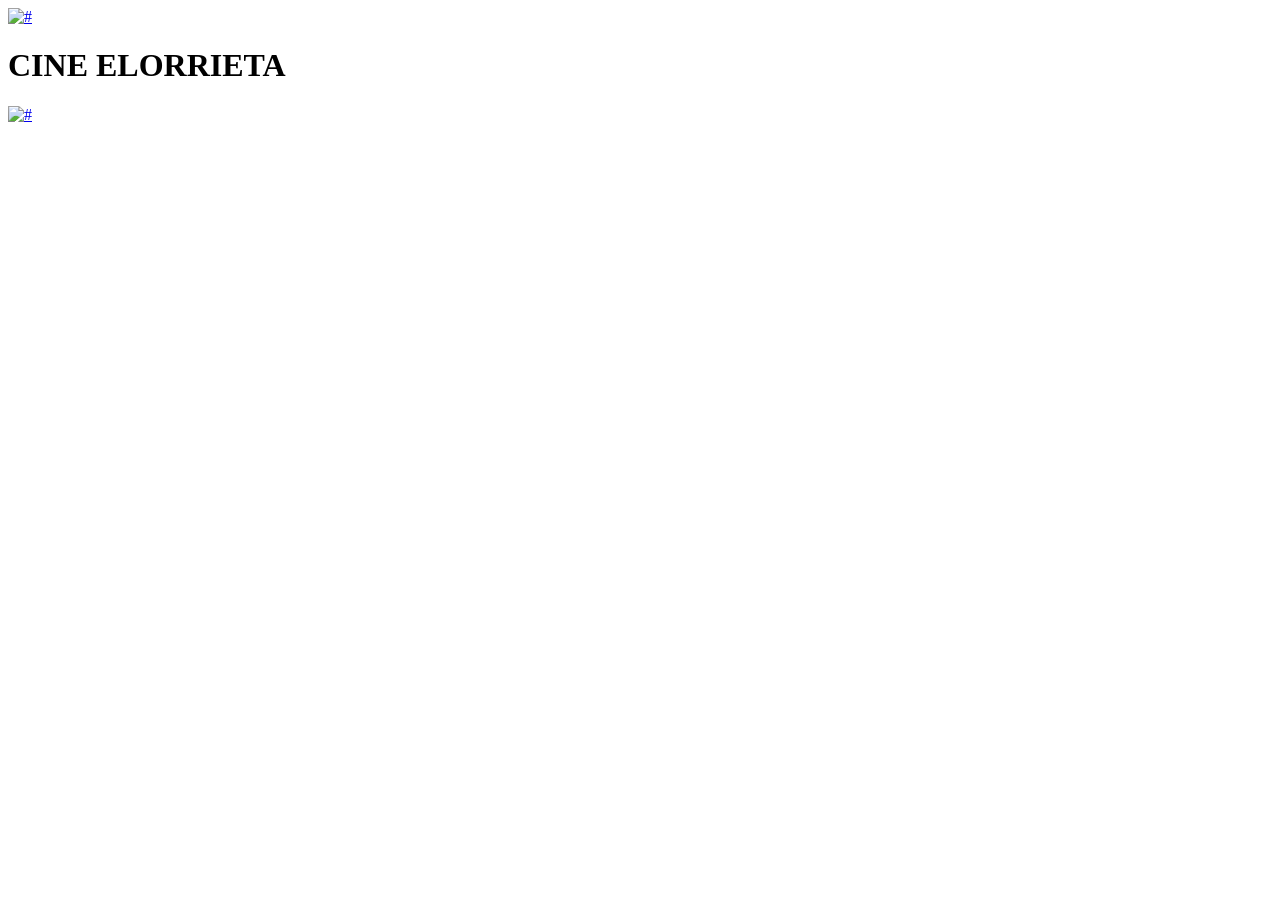
==== LENGUAJES/index.html @ b275d50f "inicio de html y js" ====
<!--por hacer-->
<!DOCTYPE html>
<html lang="es">
    <head>
         <meta charset="UTF-8">
         <meta name="viewport" content="width=device-width, initial-scale=1.0">
         <title>Sputify </title>
         <link rel="stylesheet" type="text/css" href="styles.css" />
         <script src="general.js"></script>
    </head>
    <body>
        <header>
             <div class="contenedor_logo">
                <a href="#"><img class="#" src="#" alt="#" /></a>
                <h1>CINE ELORRIETA</h1>
                <a href="#"><img class="#"src="#" alt="#"/></a>
            </div>
            <nav>
               <div class="#">
                <a href="#"></a>
                <a class="#" href="#"></a>
               </div>
            </nav>
        </header>
</html>
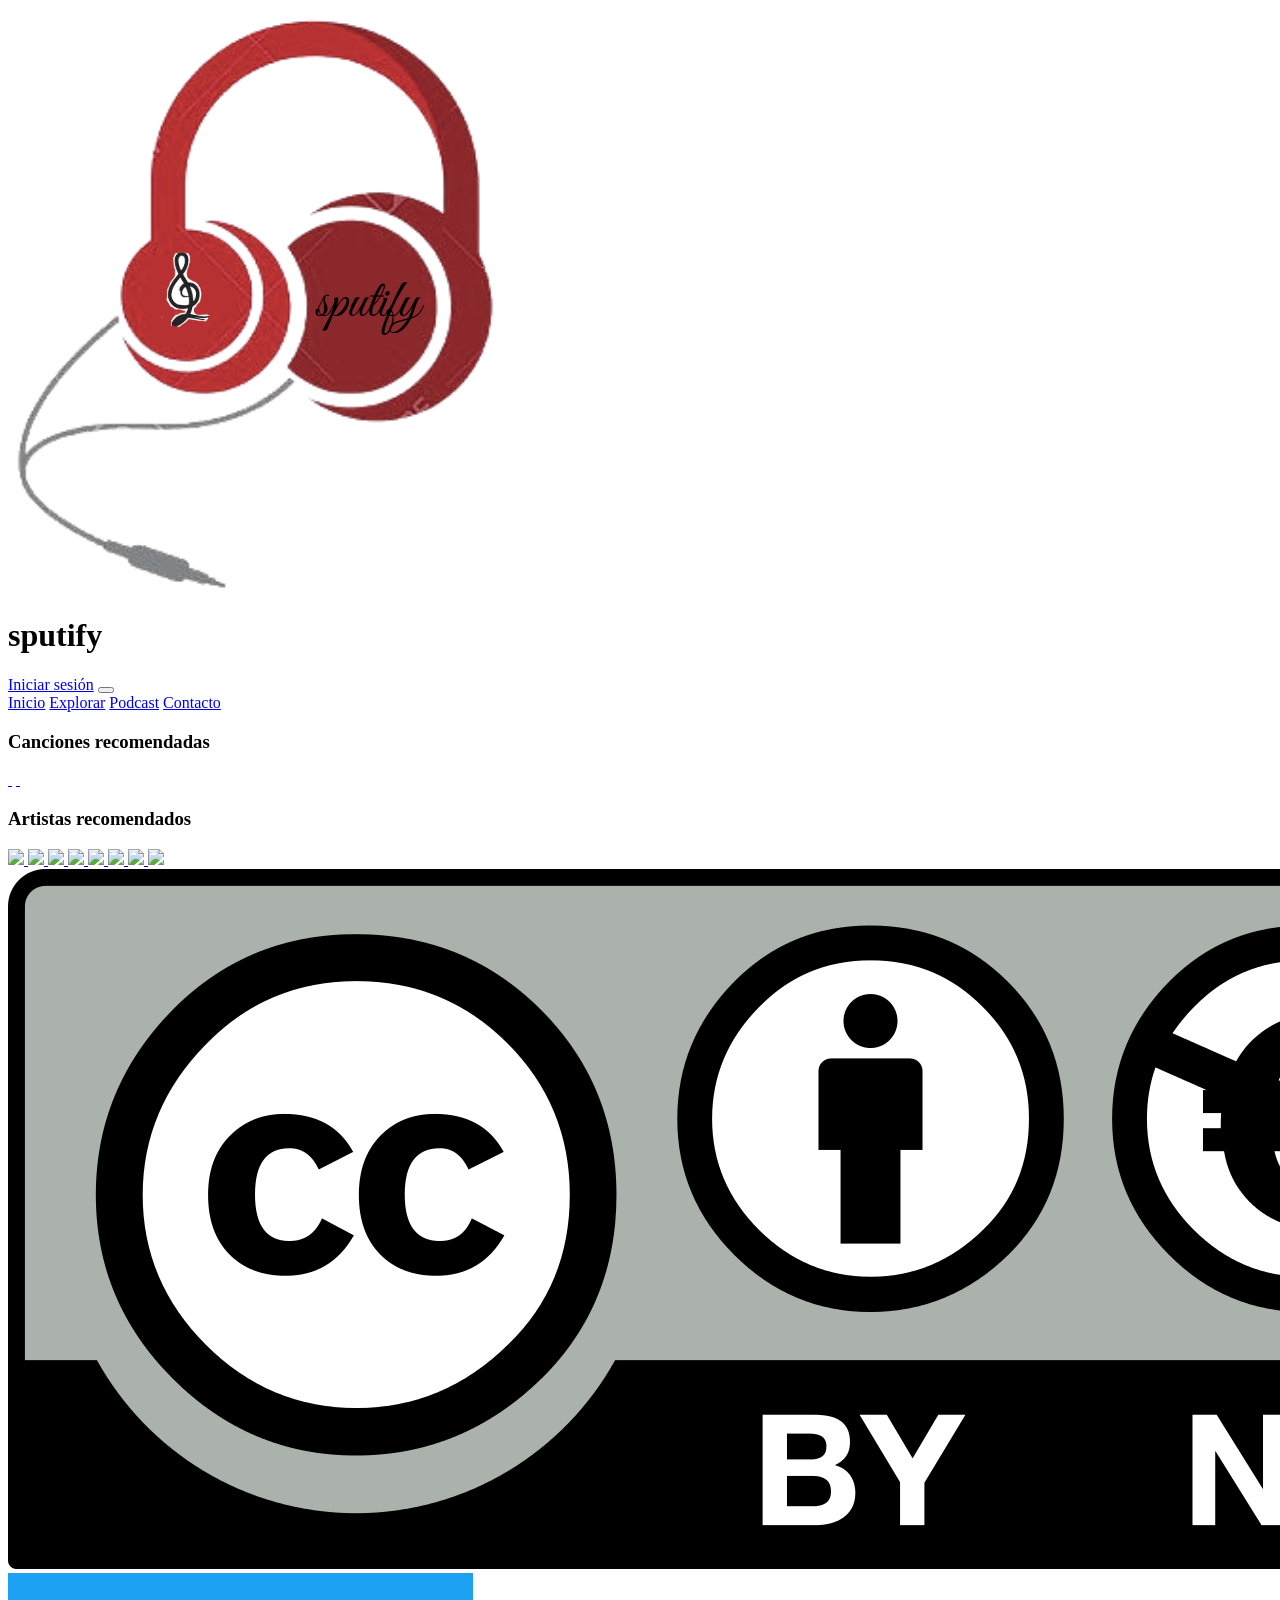
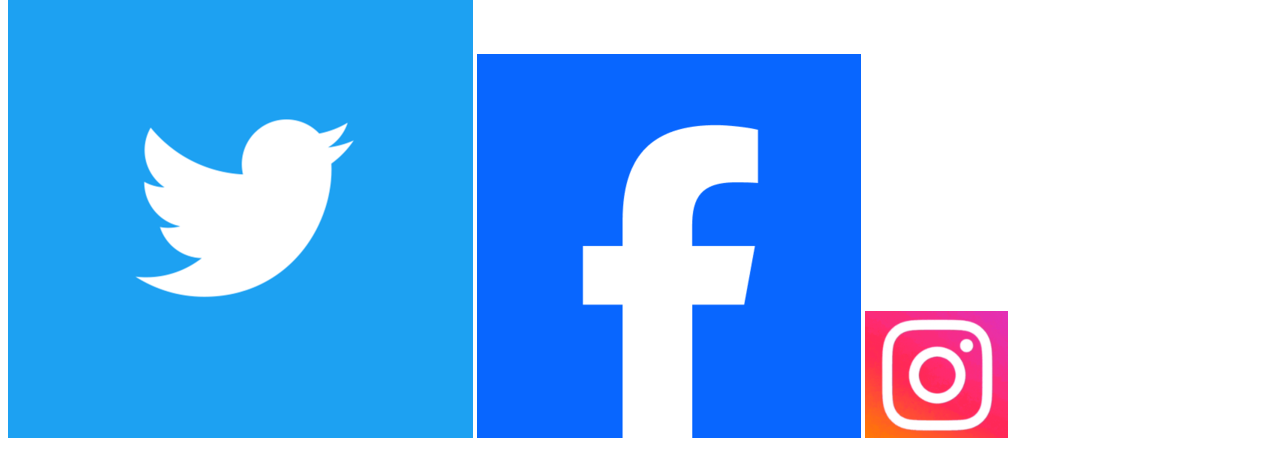
==== commit c62df67b: "nuevos podcasters añadidos y xml terminado" ====
--- a/LENGUAJES/index.html
+++ b/LENGUAJES/index.html
@@ -1,25 +1,52 @@
-<!--por hacer-->
 <!DOCTYPE html>
 <html lang="es">
     <head>
          <meta charset="UTF-8">
          <meta name="viewport" content="width=device-width, initial-scale=1.0">
-         <title>Sputify </title>
+         <title>Sputify - Inicio</title>
          <link rel="stylesheet" type="text/css" href="styles.css" />
-         <script src="general.js"></script>
+         <script src="Login.js"></script>
     </head>
     <body>
         <header>
-             <div class="contenedor_logo">
-                <a href="#"><img class="#" src="#" alt="#" /></a>
-                <h1>CINE ELORRIETA</h1>
-                <a href="#"><img class="#"src="#" alt="#"/></a>
-            </div>
+                <a href="index.html"><img src="imagenes/header/logo.png" alt="logo" /></a>
+                <h2 id="saludo"></h2>
+                <h1>sputify</h1>
+                <a href="login.html">Iniciar sesión</a><!--esto tambien tiene que ser botón-->
+                <button onclick="cerrarSesion()"></button>
+        
             <nav>
-               <div class="#">
-                <a href="#"></a>
-                <a class="#" href="#"></a>
-               </div>
+                <a href="index.html">Inicio</a>
+                <a href="explorar.html">Explorar</a>
+                <a href="podcasts.html">Podcast</a>
+                <a href="contacto.html">Contacto</a>
             </nav>
         </header>
+            <main>
+                <h3>Canciones recomendadas</h3>
+                <a href="canciones.html"> <img src="https://cdn-images.dzcdn.net/images/cover/be682506145061814eddee648edb7c59/1900x1900-000000-81-0-0.jpg" alt=""/> </a>
+                <a href="canciones.html"> <img src="hrtbf" alt=""/></a>
+                <a href="canciones.html"> <img src="ifhiofj" alt=""/> </a>
+                <a href="canciones.html"> <img src="fef" alt=""/> </a>
+                <!--nose cuantos poner lol-->
+
+                <h3>Artistas recomendados</h3>
+                <a href="artistas.html"> <img src="jiod"/> </a>
+                <a href="artistas.html"> <img src="hjtjt"/> </a>
+                <a href="artistas.html"> <img src="rjjrty"/> </a>
+                <a href="artistas.html"> <img src="jyjt"/> </a>
+                <a href="artistas.html"> <img src="jijtod"/> </a>
+                <a href="artistas.html"> <img src="kuyfk"/> </a>
+                <a href="artistas.html"> <img src="jiod"/> </a>
+                <a href="artistas.html"> <img src="jiod"/> </a>
+            </main>
+
+    <footer>
+        <img src="imagenes/footer/cc.png" alt="CC"/>
+        <img src="imagenes/footer/x.png" alt="x"/>
+        <img src="imagenes/footer/facebook.png" alt="facebook"/>
+        <img src="imagenes/footer/instagram.png" alt="instagram"/>
+    </footer>
+    </body>
+    
 </html>
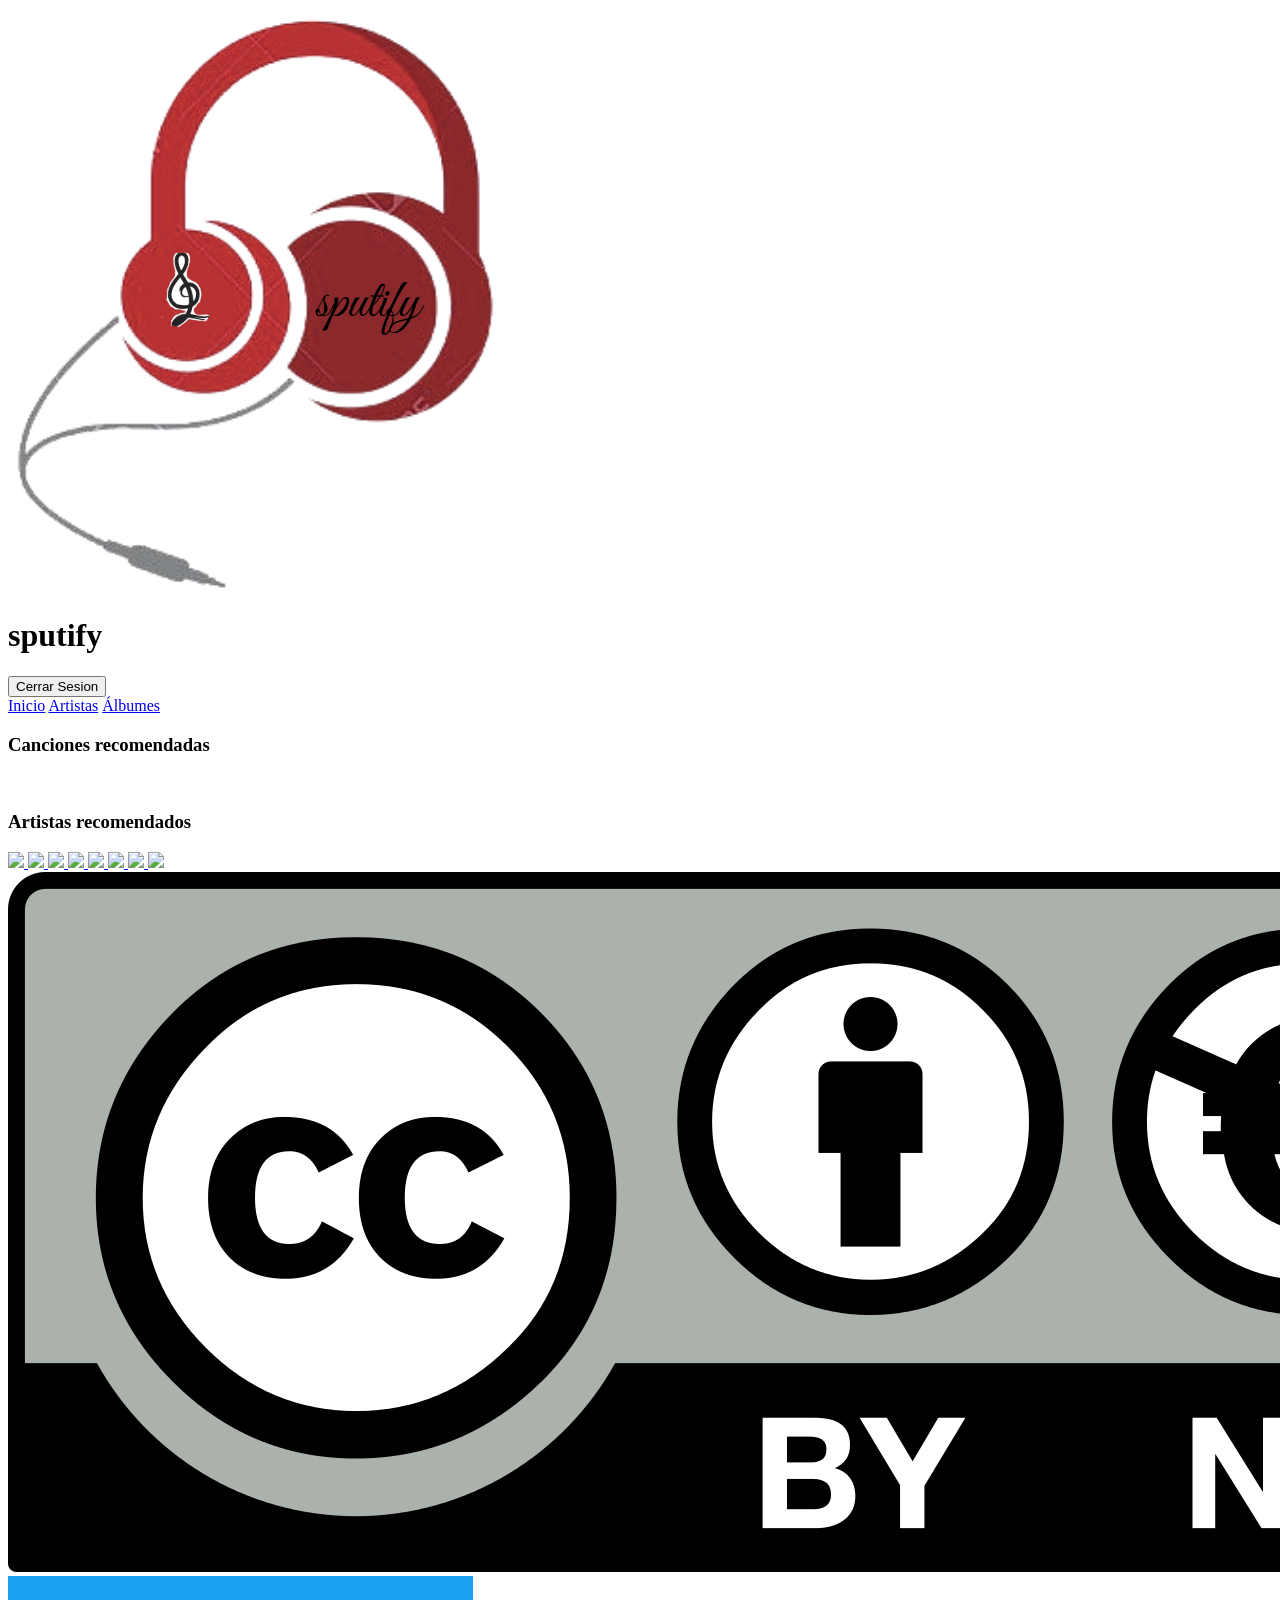
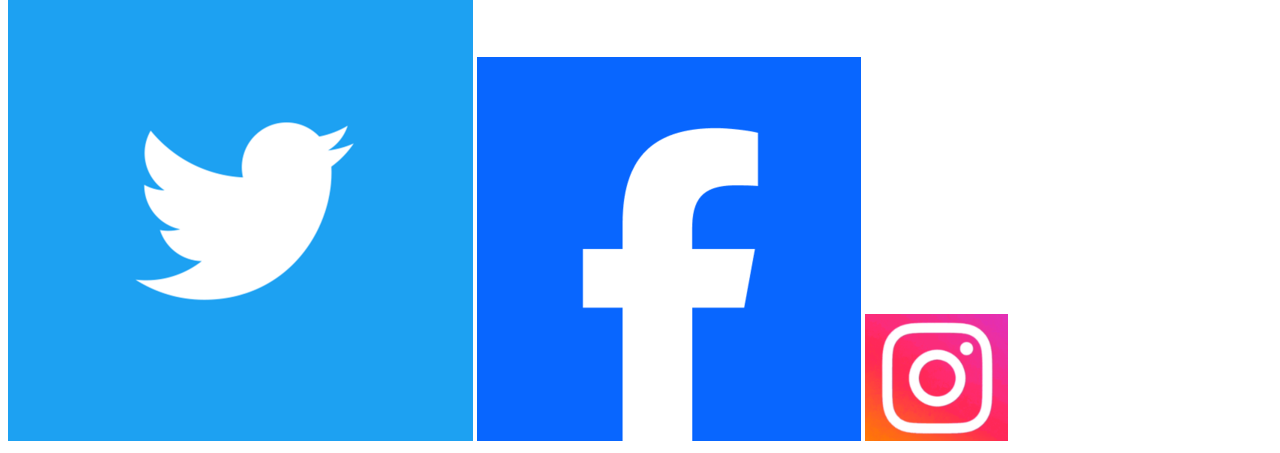
==== commit 46229b2f: "avance de xslt y vistas terminado" ====
--- a/LENGUAJES/index.html
+++ b/LENGUAJES/index.html
@@ -1,34 +1,32 @@
 <!DOCTYPE html>
 <html lang="es">
     <head>
-         <meta charset="UTF-8">
-         <meta name="viewport" content="width=device-width, initial-scale=1.0">
-         <title>Sputify - Inicio</title>
-         <link rel="stylesheet" type="text/css" href="styles.css" />
-         <script src="Login.js"></script>
+        <title>Spotify - Inicio</title>
+        <link rel="stylesheet" href="styles.css"/>
+        <script src="Login.js"></script>
     </head>
+    
     <body>
         <header>
-                <a href="index.html"><img src="imagenes/header/logo.png" alt="logo" /></a>
-                <h2 id="saludo"></h2>
-                <h1>sputify</h1>
-                <a href="login.html">Iniciar sesión</a><!--esto tambien tiene que ser botón-->
-                <button onclick="cerrarSesion()"></button>
-        
+            <a href="index.html"><img src="imagenes/header/logo.png" alt="logo"/></a>
+            <h1>sputify</h1>
+            <h2 id="saludo"></h2>
+            <button onclick="cerrarSesion()">Cerrar Sesion</button>
             <nav>
                 <a href="index.html">Inicio</a>
-                <a href="explorar.html">Explorar</a>
-                <a href="podcasts.html">Podcast</a>
-                <a href="contacto.html">Contacto</a>
+                <a href="podcasts.html">Artistas</a>
+                <a href="contacto.html">Álbumes</a>
             </nav>
         </header>
-            <main>
-                <h3>Canciones recomendadas</h3>
-                <a href="canciones.html"> <img src="https://cdn-images.dzcdn.net/images/cover/be682506145061814eddee648edb7c59/1900x1900-000000-81-0-0.jpg" alt=""/> </a>
-                <a href="canciones.html"> <img src="hrtbf" alt=""/></a>
-                <a href="canciones.html"> <img src="ifhiofj" alt=""/> </a>
-                <a href="canciones.html"> <img src="fef" alt=""/> </a>
-                <!--nose cuantos poner lol-->
+
+        <main>
+            <h3>Canciones recomendadas</h3>
+                <xsltemplate match="album">
+                    <a href="canciones.html"> <img src="imagen" alt=""/></a>
+                    <a href="canciones.html"> <img src="hrtbf" alt=""/></a>
+                    <a href="canciones.html"> <img src="ifhiofj" alt=""/></a>
+                    <a href="canciones.html"> <img src="fef" alt=""/></a>
+                </xsltemplate>
 
                 <h3>Artistas recomendados</h3>
                 <a href="artistas.html"> <img src="jiod"/> </a>
@@ -39,14 +37,13 @@
                 <a href="artistas.html"> <img src="kuyfk"/> </a>
                 <a href="artistas.html"> <img src="jiod"/> </a>
                 <a href="artistas.html"> <img src="jiod"/> </a>
-            </main>
+        </main>
 
-    <footer>
-        <img src="imagenes/footer/cc.png" alt="CC"/>
-        <img src="imagenes/footer/x.png" alt="x"/>
-        <img src="imagenes/footer/facebook.png" alt="facebook"/>
-        <img src="imagenes/footer/instagram.png" alt="instagram"/>
-    </footer>
+        <footer>
+            <img src="imagenes/footer/cc.png" alt="CC"/>
+            <img src="imagenes/footer/x.png" alt="x"/>
+            <img src="imagenes/footer/facebook.png" alt="facebook"/>
+            <img src="imagenes/footer/instagram.png" alt="instagram"/>
+        </footer>
     </body>
-    
 </html>
--- a/LENGUAJES/styles.css
+++ b/LENGUAJES/styles.css
@@ -0,0 +1,57 @@
+.contenedor_login{
+    display: flex;
+    flex-direction: column;
+    align-items: center;
+    padding: 25%;
+    box-shadow: 0 4px 8px rgba(0, 0, 0, 0.1);
+    background-color: black;
+    width: 30%;
+}
+
+h1{
+    font-size: 2rem;
+}
+
+input{
+    width: 12rem;
+}
+
+input[type="submit"] {
+    background-color: rgb(255, 255, 255);
+}
+
+
+
+
+
+
+/*-----------------Estilo parilla para artistas.xsl--------*/
+/* Estilo para la parrilla */
+.contenedor-grid {
+    display: grid;
+    grid-template-columns: repeat(auto-fill, minmax(250px, 1fr));
+    gap: 20px;
+    padding: 20px;
+}
+
+/* Estilo para cada tarjeta de artista */
+.tarjeta-artista {
+    background-color: #181818; /* Color oscuro tipo Spotify */
+    color: white;
+    padding: 15px;
+    border-radius: 10px;
+    text-align: center;
+    transition: transform 0.3s;
+}
+
+.tarjeta-artista:hover {
+    transform: scale(1.05); /* Efecto al pasar el ratón */
+    background-color: #282828;
+}
+
+.tarjeta-artista img {
+    width: 100%;
+    height: 200px;
+    object-fit: cover; /* Para que todas las fotos midan lo mismo */
+    border-radius: 5px;
+}
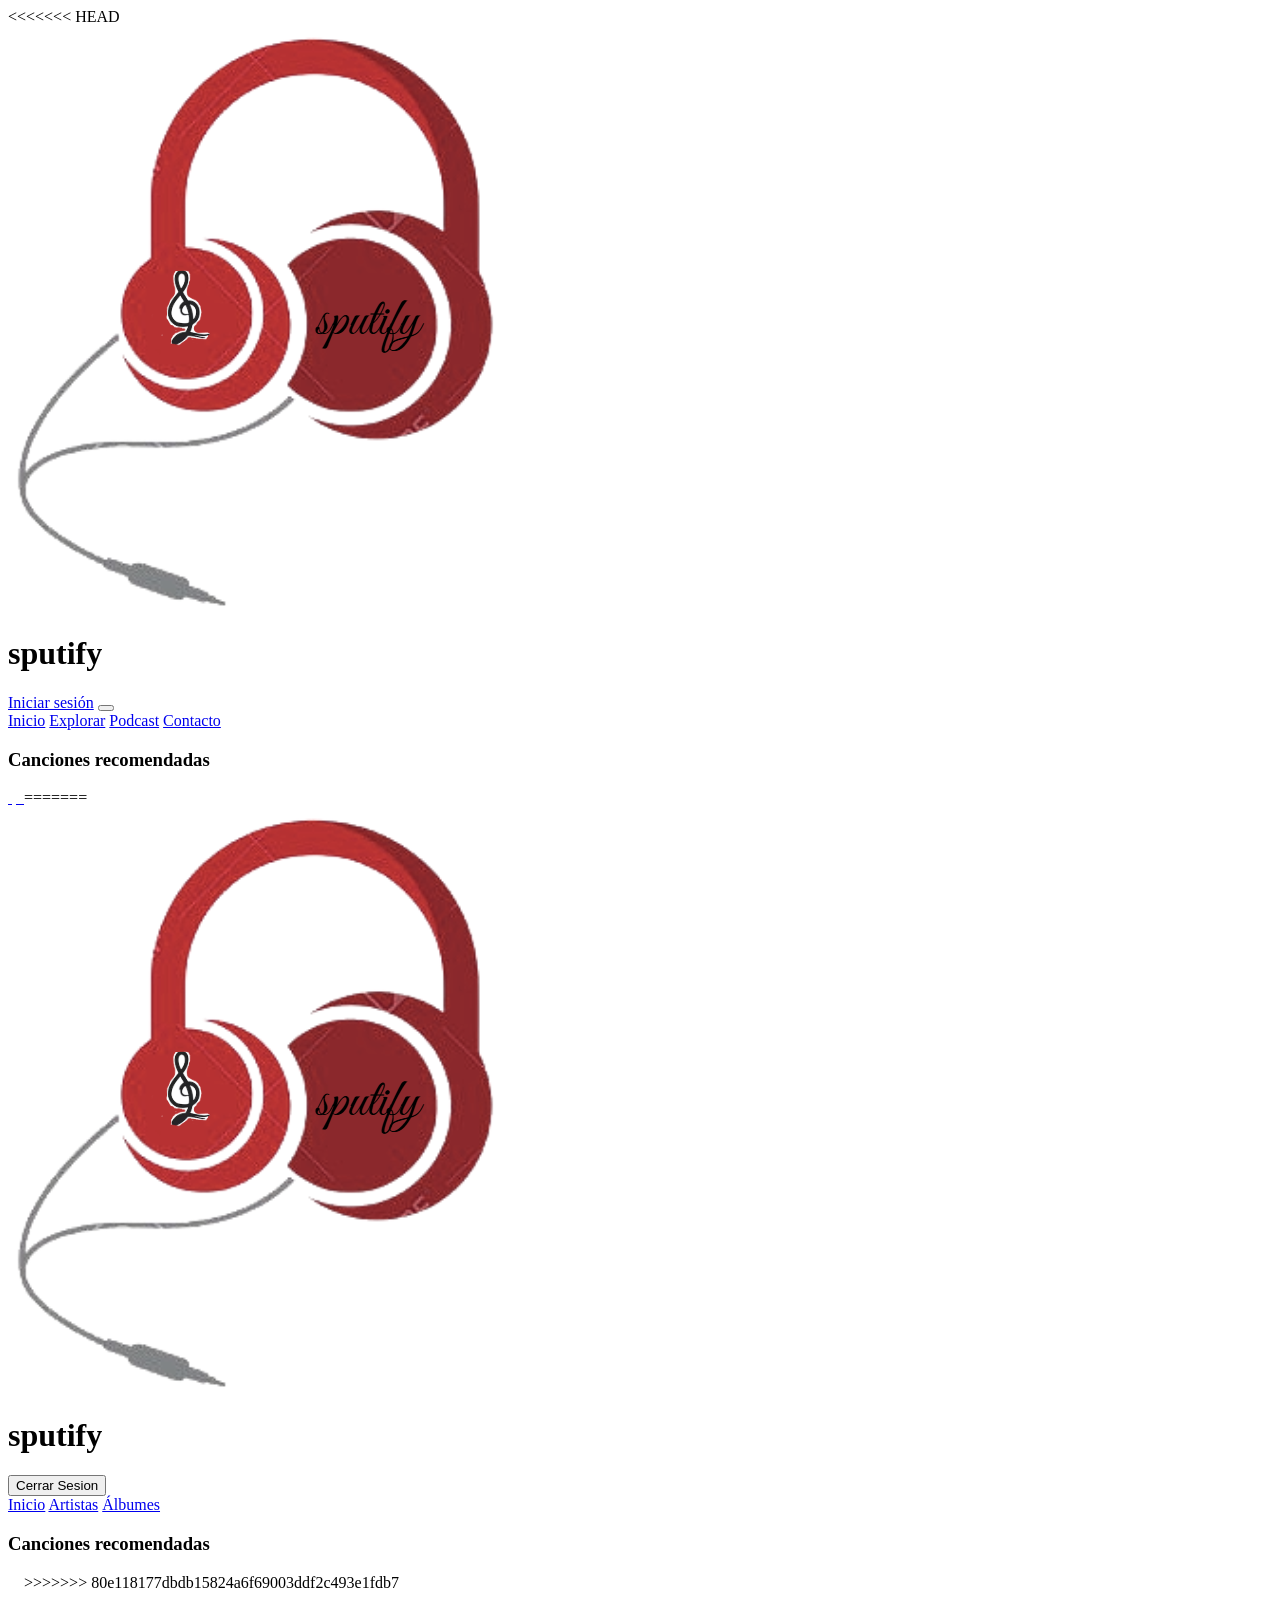
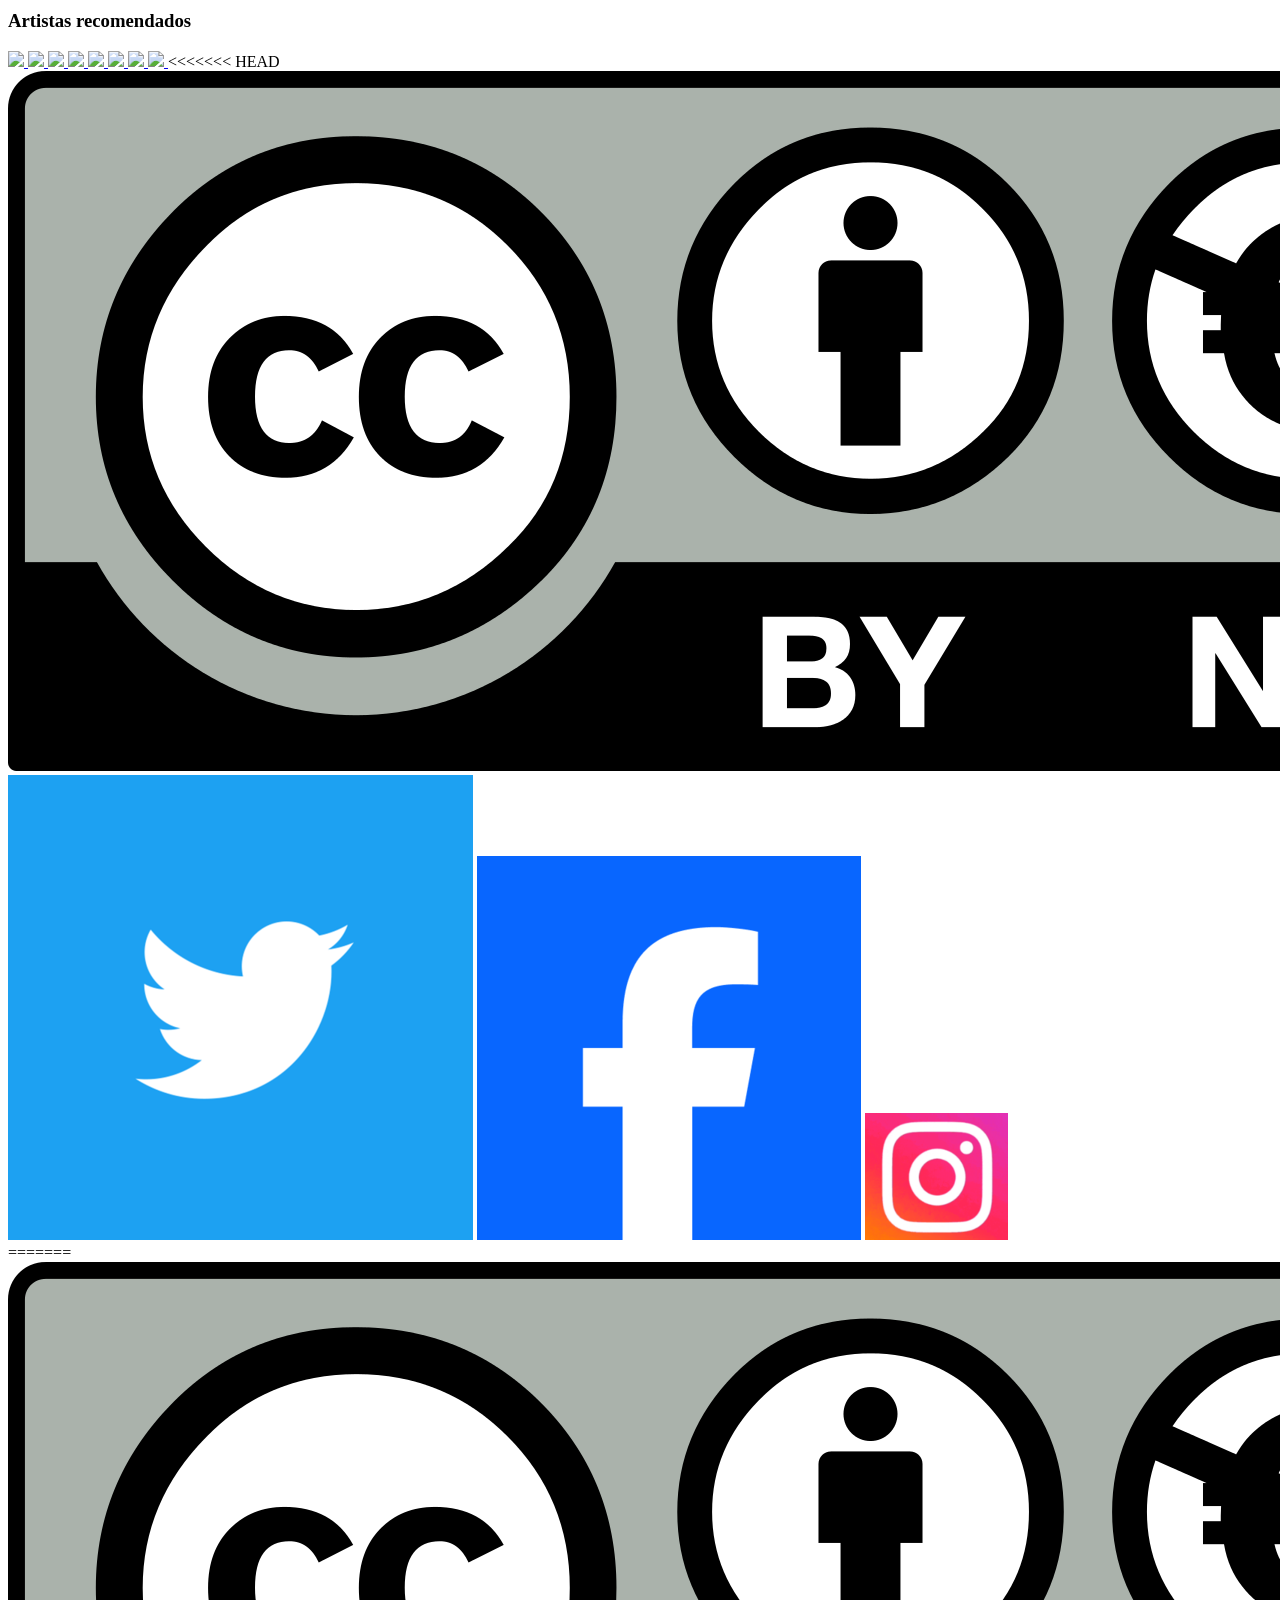
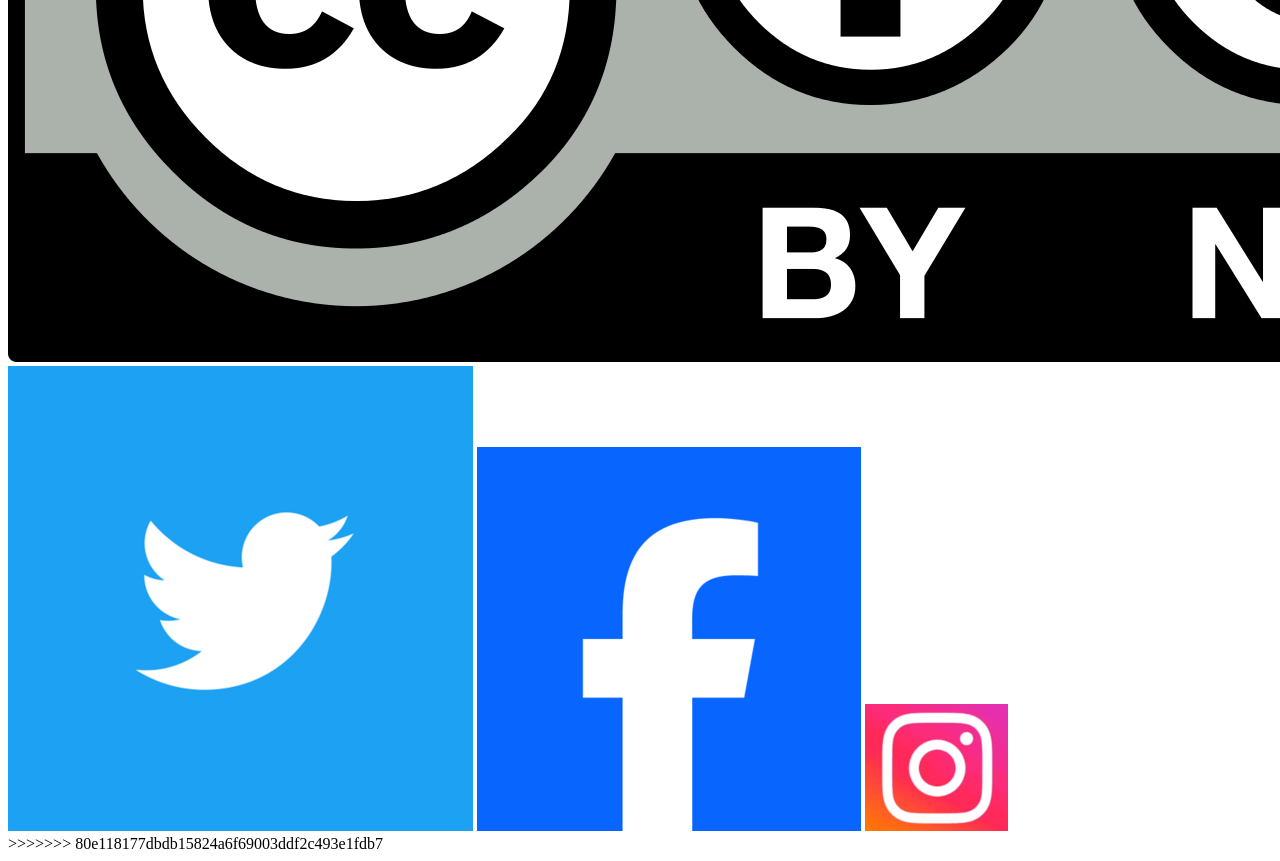
==== commit 6ad27f09: "playlist" ====
--- a/LENGUAJES/index.html
+++ b/LENGUAJES/index.html
@@ -1,6 +1,36 @@
 <!DOCTYPE html>
 <html lang="es">
     <head>
+<<<<<<< HEAD
+         <meta charset="UTF-8">
+         <meta name="viewport" content="width=device-width, initial-scale=1.0">
+         <title>Sputify - Inicio</title>
+         <link rel="stylesheet" type="text/css" href="styles.css" />
+         <script src="Login.js"></script>
+    </head>
+    <body>
+        <header>
+                <a href="index.html"><img src="imagenes/header/logo.png" alt="logo" /></a>
+                <h2 id="saludo"></h2>
+                <h1>sputify</h1>
+                <a href="login.html">Iniciar sesión</a><!--esto tambien tiene que ser botón-->
+                <button onclick="cerrarSesion()"></button>
+        
+            <nav>
+                <a href="index.html">Inicio</a>
+                <a href="explorar.html">Explorar</a>
+                <a href="podcasts.html">Podcast</a>
+                <a href="contacto.html">Contacto</a>
+            </nav>
+        </header>
+            <main>
+                <h3>Canciones recomendadas</h3>
+                <a href="canciones.html"> <img src="https://cdn-images.dzcdn.net/images/cover/be682506145061814eddee648edb7c59/1900x1900-000000-81-0-0.jpg" alt=""/> </a>
+                <a href="canciones.html"> <img src="hrtbf" alt=""/></a>
+                <a href="canciones.html"> <img src="ifhiofj" alt=""/> </a>
+                <a href="canciones.html"> <img src="fef" alt=""/> </a>
+                <!--nose cuantos poner lol-->
+=======
         <title>Spotify - Inicio</title>
         <link rel="stylesheet" href="styles.css"/>
         <script src="Login.js"></script>
@@ -27,6 +57,7 @@
                     <a href="canciones.html"> <img src="ifhiofj" alt=""/></a>
                     <a href="canciones.html"> <img src="fef" alt=""/></a>
                 </xsltemplate>
+>>>>>>> 80e118177dbdb15824a6f69003ddf2c493e1fdb7
 
                 <h3>Artistas recomendados</h3>
                 <a href="artistas.html"> <img src="jiod"/> </a>
@@ -37,6 +68,18 @@
                 <a href="artistas.html"> <img src="kuyfk"/> </a>
                 <a href="artistas.html"> <img src="jiod"/> </a>
                 <a href="artistas.html"> <img src="jiod"/> </a>
+<<<<<<< HEAD
+            </main>
+
+    <footer>
+        <img src="imagenes/footer/cc.png" alt="CC"/>
+        <img src="imagenes/footer/x.png" alt="x"/>
+        <img src="imagenes/footer/facebook.png" alt="facebook"/>
+        <img src="imagenes/footer/instagram.png" alt="instagram"/>
+    </footer>
+    </body>
+    
+=======
         </main>
 
         <footer>
@@ -46,4 +89,5 @@
             <img src="imagenes/footer/instagram.png" alt="instagram"/>
         </footer>
     </body>
+>>>>>>> 80e118177dbdb15824a6f69003ddf2c493e1fdb7
 </html>
